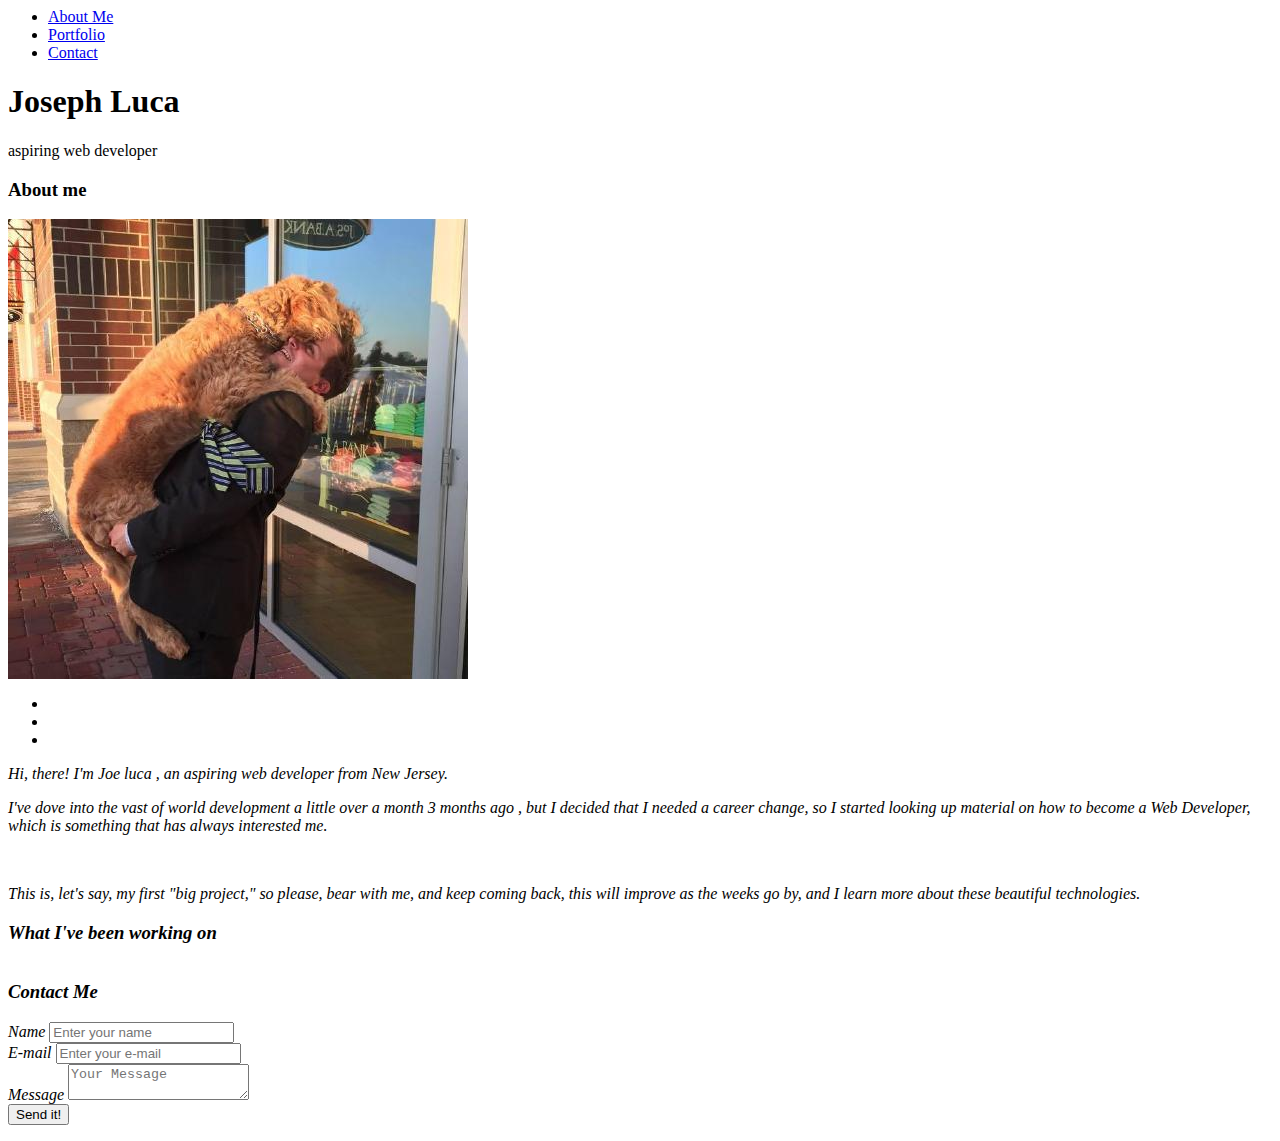
==== index-old.html @ 1d9322ec "deployed portfolio" ====
<html>

<head>
  <meta charset="utf-8">
  <title>Joe luca | Portfolio</title>
  <link rel="stylesheet" href="https://cdn.jsdelivr.net/npm/bootstrap@4.5.3/dist/css/bootstrap.min.css"
    integrity="sha384-TX8t27EcRE3e/ihU7zmQxVncDAy5uIKz4rEkgIXeMed4M0jlfIDPvg6uqKI2xXr2" crossorigin="anonymous">
  <link href="https://fonts.googleapis.com/css?family=Open+Sans:300,400,700" rel="stylesheet">
  <link rel="stylesheet" href="assets/style.css">
  <link rel="stylesheet" href="http://code.ionicframework.com/ionicons/2.0.1/css/ionicons.min.css">
</head>

<body>

  <header>
    <nav class="main-nav">
      <ul>
        <li><a href="#">About Me</a></li>
        <li><a href="#">Portfolio</a></li>
        <li><a href="#">Contact</a></li>
      </ul>
    </nav>
    <h1>Joseph <span class="highlight">Luca</span></h1>
    <p>aspiring web developer</p>
    <i class="ion-code"></i>
  </header>
  <section class="section-about">
    <h3>About me</h3>
    <div class="col-1">
      <img src="assets/imgs/joe-luke.jpg" alt="my picture" class="mugshot">
      <ul class="social-icons">
        <li><a href="https://www.linkedin.com/feed/" target="_blank"><i class="ion-social-linkedin"></i></a></li>
        <li><a href="https://github.com/joeluca24" target="_blank"><i class="ion-social-github"></i></a></li>
        <!--My new binvoice app added -->
        <li><a href="https://evening-plains-51887.herokuapp.com/" target=" _blank"><i class="ion-social-github"></a>
        </li>
      </ul>
    </div>
    <div class="col-2">
      <p>Hi, there! I'm Joe luca , an aspiring web developer from New Jersey.</p>
      <p>I've dove into the vast of world development a little over a month 3 months ago , but I decided that I needed
        a career change, so I started looking up material on how to become a Web Developer, which is something that has
        always interested me.</p><br>
      <p>This is, let's say, my first "big project," so please, bear with me, and keep coming back, this will improve as
        the weeks go by, and I learn more about these beautiful technologies.</p>
    </div>
  </section>
  <section class="section-portfolio">
    <h3>What I've been working on</h3>
    <div class="grid-portfolio">
      <img src="" alt="" class="screenshot">
    </div>
    <div class="grid-portfolio">
      <img src="" alt="" class="screenshot">
    </div>
    <div class="grid-portfolio">
      <img src="" alt="" class="screenshot">
    </div>
    <div class="grid-portfolio">
      <img src="" alt="" class="screenshot">
    </div>
  </section>
  </div>
  <section class="section-contact">
    <h3>Contact Me</h3>
    <form class="contact">
      <div>
        <label for="name">Name </label>
        <input type="text" name="name" placeholder="Enter your name" id="name" required></input>
      </div>
      <div>
        <label for="email">E-mail </label><input type="email" name="email" id="email" placeholder="Enter your e-mail"
          required></input>
      </div>
      <div class="msg">
        <label for="message">Message </label><textarea name="message" id="message"
          placeholder="Your Message"></textarea>
      </div>
      <input type="submit" value="Send it!">

    </form>
  </section>
  <footer
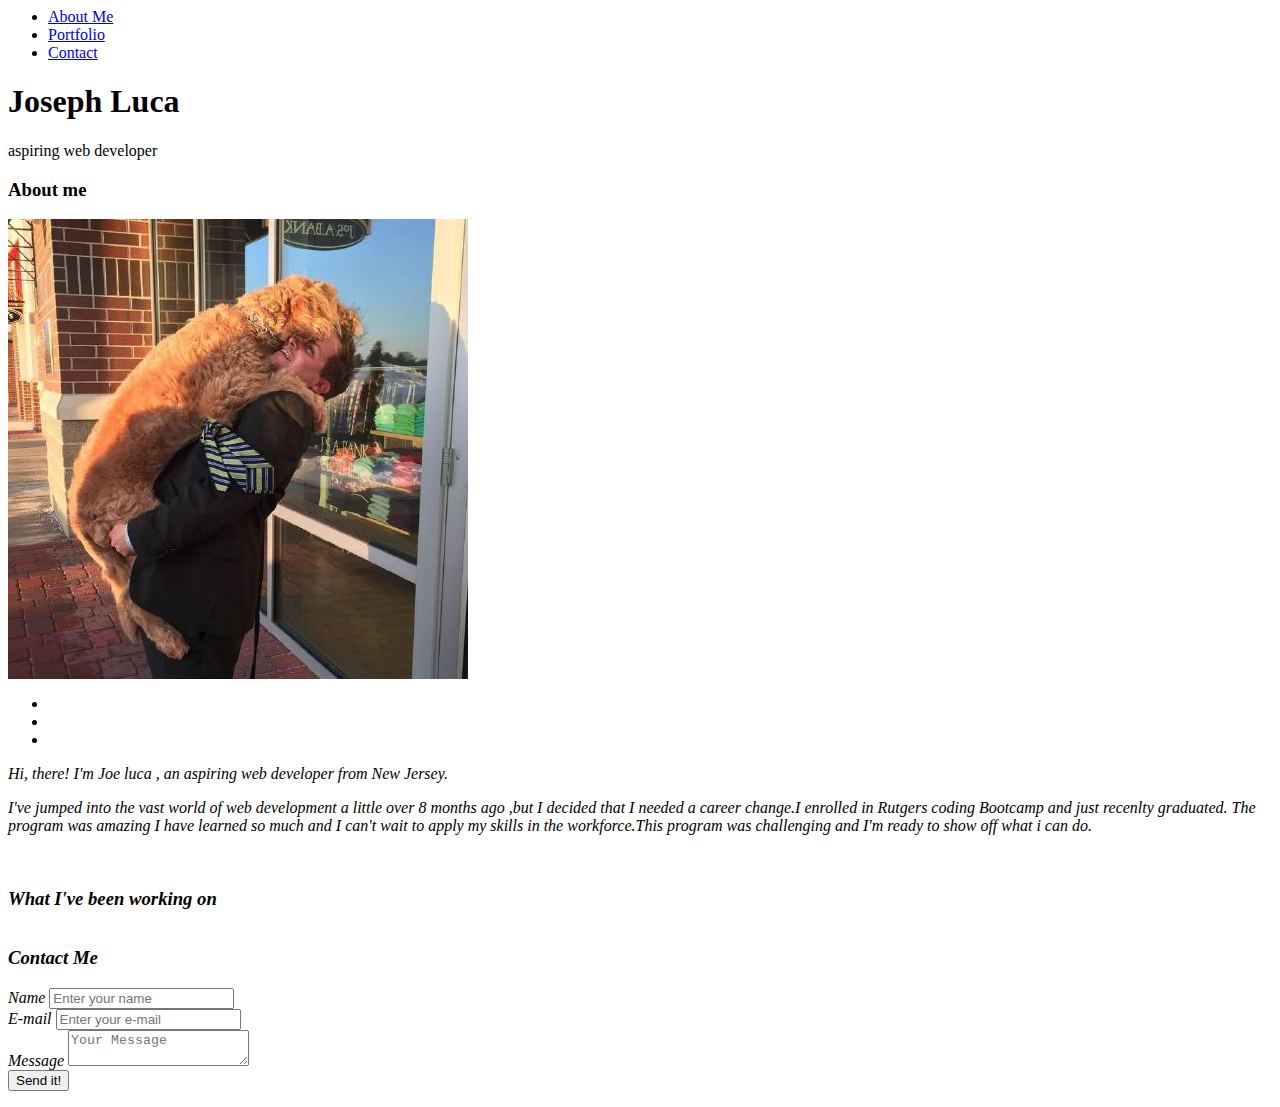
==== commit 4d2d503c: "text edit and format" ====
--- a/index-old.html
+++ b/index-old.html
@@ -38,11 +38,12 @@
     </div>
     <div class="col-2">
       <p>Hi, there! I'm Joe luca , an aspiring web developer from New Jersey.</p>
-      <p>I've dove into the vast of world development a little over a month 3 months ago , but I decided that I needed
-        a career change, so I started looking up material on how to become a Web Developer, which is something that has
-        always interested me.</p><br>
-      <p>This is, let's say, my first "big project," so please, bear with me, and keep coming back, this will improve as
-        the weeks go by, and I learn more about these beautiful technologies.</p>
+      <p>I've jumped into the vast world of  web development a little over  8 months ago ,but I decided that I
+        needed
+        a career change.I enrolled in Rutgers coding Bootcamp and just recenlty graduated. The program was amazing
+        I have learned so much and I can't wait to apply my skills in the workforce.This program was challenging and 
+        I'm ready to show off what i can do.
+      </p><br>
     </div>
   </section>
   <section class="section-portfolio">
